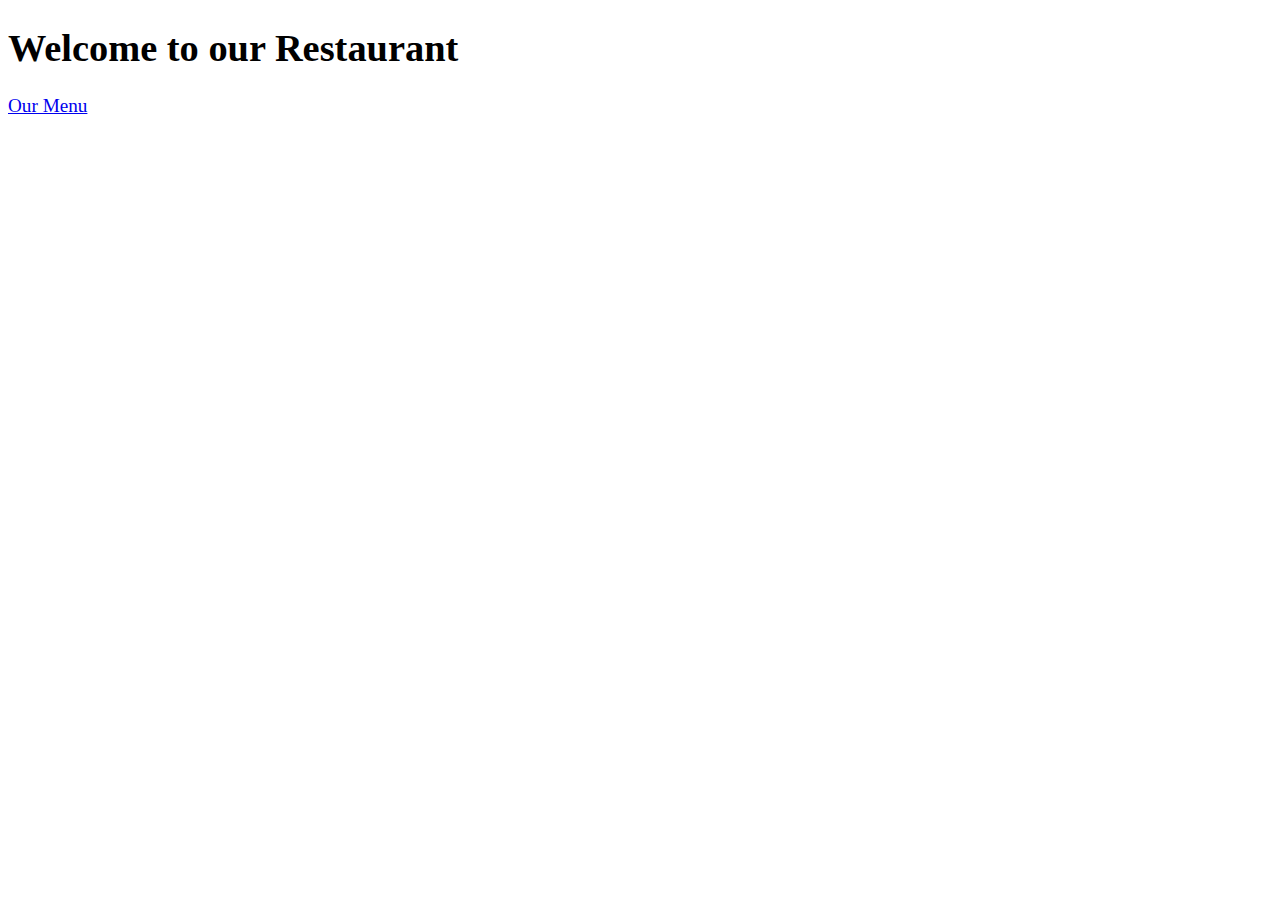
==== AngularAssignment5/index.html @ 85178e1a "Fourth Assignment" ====
<!DOCTYPE html>
<html ng-app='MenuApp'>
  <head>
    <meta charset="utf-8">
    <link rel="stylesheet" href="css/styles.css">
    <title>Welcome to our Restaurant</title>
  </head>
  <body>
    <h1>Welcome to our Restaurant</h1>

    <ui-view></ui-view>

    <!-- Libraries -->
    <script src="lib/angular.min.js"></script>
    <script src="lib/angular-ui-router.min.js"></script>

    <!-- Modules -->
    <script src="src/MenuApp/modules/data.module.js"></script>
    <script src="src/MenuApp/modules/menuapp.module.js"></script>

    <!-- Routes -->
    <script src="src/routes.js"></script>

    <!-- 'data' module artifacts -->
    <script src="src/MenuApp/constants/data.constants.js"></script>
    <script src="src/MenuApp/services/data.service.js"></script>

    <!-- 'MenuApp' module artifacts -->
    <script src="src/MenuApp/controllers/categories.controller.js"></script>
    <script src="src/MenuApp/controllers/categoryitems.controller.js"></script>
    <script src="src/MenuApp/components/categories.component.js"></script>
    <script src="src/MenuApp/components/items.component.js"></script>

  </body>
</html>
---- AngularAssignment5/css/styles.css ----
body {
  font-size: 1.2em;
}

.error {
  color: red;
  font-weight: bold;
  display: none;
}

.loading-icon {
  position: absolute;
  left: 50%;
  top: 10px;
}

li[ui-sref]:hover {
  display: inline-block;
  cursor: pointer;
  border: solid black 1px;
  padding-left: 5px;
  padding-right: 5px;
}

.category-name {
  text-decoration: underline;
}
.food-list ul {
  list-style: none;
  border-left: 8px solid yellowgreen;
  border-right: 8px solid yellowgreen;
  border-radius: 15px;
  border-top: 1px solid yellowgreen;
  border-bottom: 1px solid yellowgreen;
  margin: 10px;
  padding: 10px;
  width: auto;
  display: inline-block;
}
.food-list ul:nth-child(even) {
  border-color: red;
}
.food-list ul li span {
  font-weight: bold;
  max-width: 450px;
  display: inline-block;
  vertical-align: text-top;
}
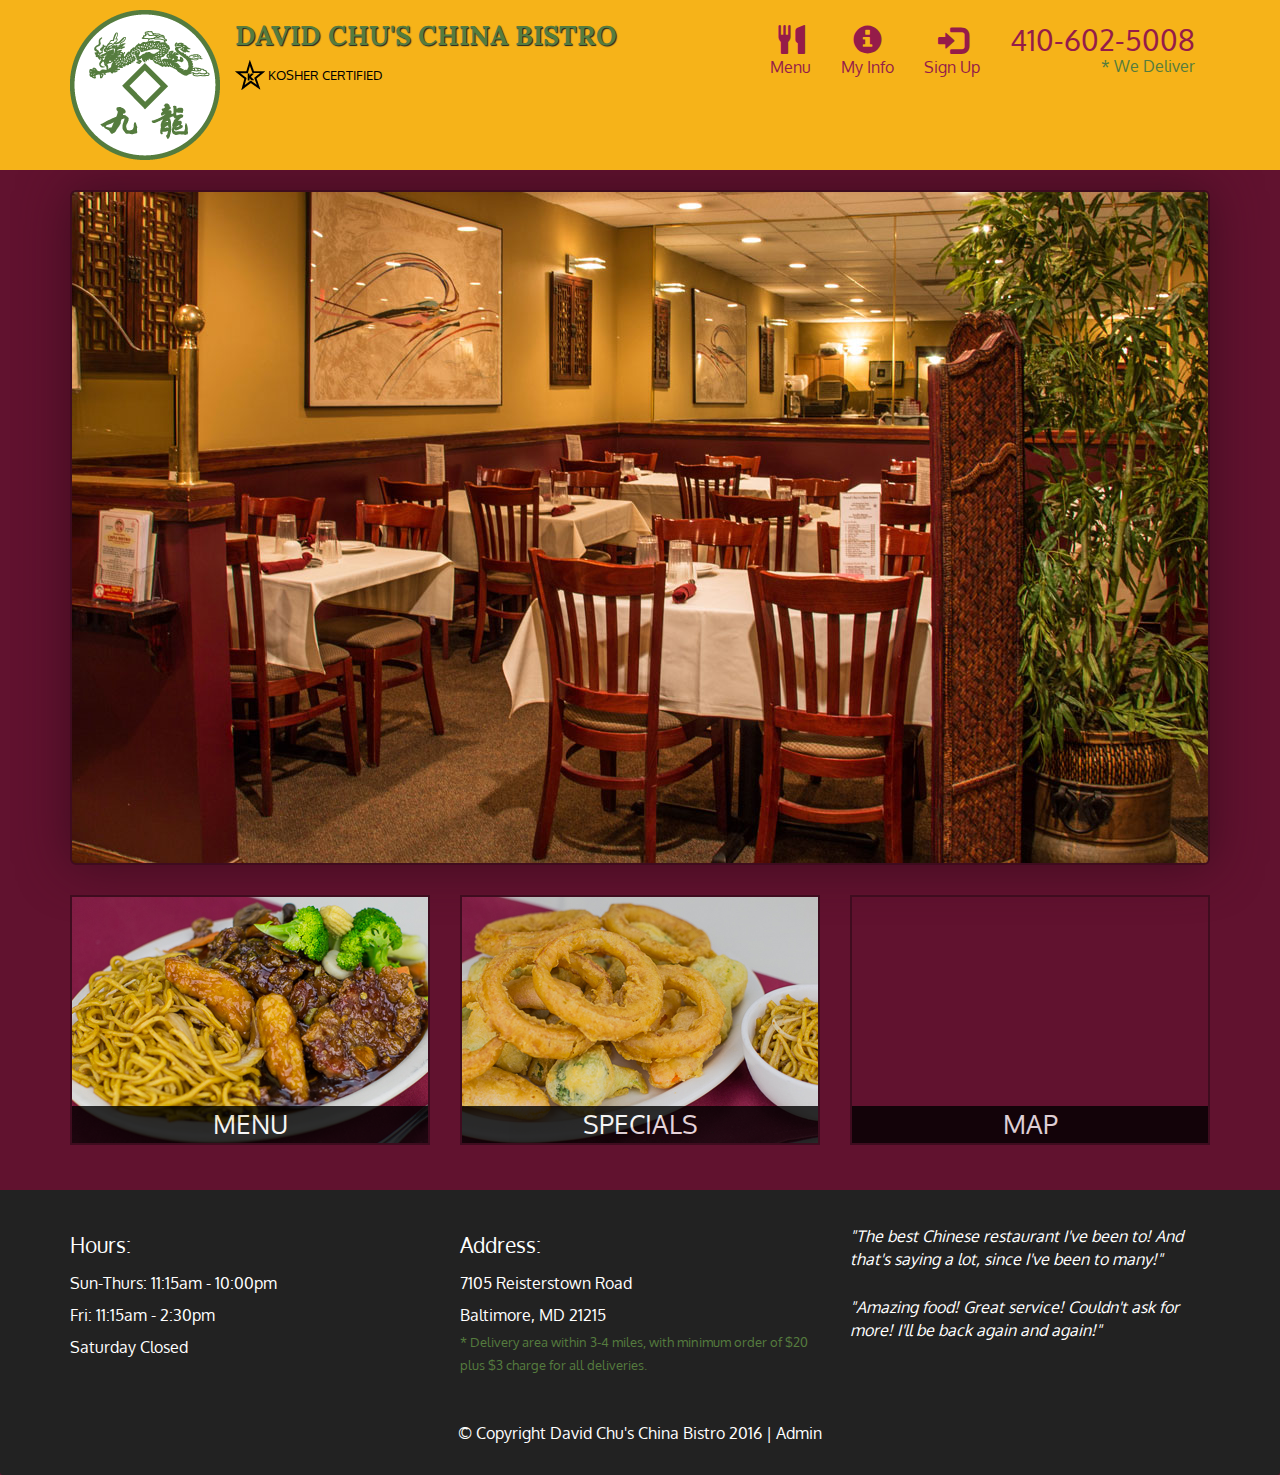
==== commit c89d3736: "Fifth Assignment" ====
--- a/AngularAssignment5/index.html
+++ b/AngularAssignment5/index.html
@@ -1,35 +1,159 @@
 <!DOCTYPE html>
-<html ng-app='MenuApp'>
-  <head>
-    <meta charset="utf-8">
-    <link rel="stylesheet" href="css/styles.css">
-    <title>Welcome to our Restaurant</title>
-  </head>
-  <body>
-    <h1>Welcome to our Restaurant</h1>
+<html lang="en">
+    <head>
+        <meta charset="utf-8">
+        <meta http-equiv="X-UA-Compatible" content="IE=edge">
+        <meta name="viewport" content="width=device-width, initial-scale=1">
+        <title>David Chu's China Bistro</title>
+        <link href='https://fonts.googleapis.com/css?family=Oxygen:400,300,700' rel='stylesheet' type='text/css'>
+        <link href='https://fonts.googleapis.com/css?family=Lora' rel='stylesheet' type='text/css'>
+        <link rel="stylesheet" href="css/bootstrap.min.css">
+        <link rel="stylesheet" href="css/restaurant.css">
+        <link rel="stylesheet" href="css/common.css">
+    </head>
+    <body ng-app="restaurant" ng-strict-di>
 
-    <ui-view></ui-view>
+        <!-- Fixed position loading indicator -->
+        <loading class="loading-indicator"></loading>
 
-    <!-- Libraries -->
-    <script src="lib/angular.min.js"></script>
-    <script src="lib/angular-ui-router.min.js"></script>
+        <header>
+            <nav id="header-nav" class="navbar navbar-default">
+                <div class="container">
+                    <div class="navbar-header">
+                        <a href="index.html" class="pull-left visible-md visible-lg">
+                            <div id="logo-img" alt="Logo image"></div>
+                        </a>
 
-    <!-- Modules -->
-    <script src="src/MenuApp/modules/data.module.js"></script>
-    <script src="src/MenuApp/modules/menuapp.module.js"></script>
+                        <div class="navbar-brand">
+                            <a href="index.html">
+                                <h1>David Chu's China Bistro</h1>
+                            </a>
+                            <p>
+                                <img src="images/star-k-logo.png" alt="Kosher certification">
+                                <span>Kosher Certified</span>
+                            </p>
+                        </div>
 
-    <!-- Routes -->
-    <script src="src/routes.js"></script>
+                        <button id="navbarToggle" type="button" class="navbar-toggle collapsed" data-toggle="collapse" data-target="#collapsable-nav" aria-expanded="false">
+                            <span class="sr-only">Toggle navigation</span>
+                            <span class="icon-bar"></span>
+                            <span class="icon-bar"></span>
+                            <span class="icon-bar"></span>
+                        </button>
+                    </div>
 
-    <!-- 'data' module artifacts -->
-    <script src="src/MenuApp/constants/data.constants.js"></script>
-    <script src="src/MenuApp/services/data.service.js"></script>
+                    <div id="collapsable-nav" class="collapse navbar-collapse">
+                        <ul id="nav-list" class="nav navbar-nav navbar-right">
+                            <li id="navHomeButton" class="visible-xs">
+                                <a href="index.html">
+                                    <span class="glyphicon glyphicon-home"></span>
+                                    Home</a>
+                            </li>
+                            <li id="navMenuButton" ui-sref-active="active">
+                                <a ui-sref="public.menu">
+                                    <span class="glyphicon glyphicon-cutlery"></span><br class="hidden-xs">
+                                    Menu</a>
+                            </li>
+                            <li ui-sref-active="active">
+                                <a ui-sref="public.myinfo">
+                                    <span class="glyphicon glyphicon-info-sign"></span><br class="hidden-xs">
+                                    My Info</a>
+                            </li>
+                            <li ui-sref-active="active">
+                                <a ui-sref="public.signup">
+                                    <span class="glyphicon glyphicon-log-in"></span><br class="hidden-xs">
+                                    Sign Up</a>
+                            </li>
+                            <li id="phone" class="hidden-xs">
+                                <a href="tel:410-602-5008">
+                                    <span>410-602-5008</span>
+                                </a>
+                                <div>* We Deliver</div>
+                            </li>
+                        </ul>
+                        <!-- #nav-list -->
+                    </div>
+                    <!-- .collapse .navbar-collapse -->
+                </div>
+                <!-- .container -->
+            </nav>
+            <!-- #header-nav -->
+        </header>
 
-    <!-- 'MenuApp' module artifacts -->
-    <script src="src/MenuApp/controllers/categories.controller.js"></script>
-    <script src="src/MenuApp/controllers/categoryitems.controller.js"></script>
-    <script src="src/MenuApp/components/categories.component.js"></script>
-    <script src="src/MenuApp/components/items.component.js"></script>
+        <div id="call-btn" class="visible-xs">
+            <a class="btn" href="tel:410-602-5008">
+                <span class="glyphicon glyphicon-earphone"></span>
+                410-602-5008
+            </a>
+        </div>
+        <div id="xs-deliver" class="text-center visible-xs">* We Deliver</div>
 
-  </body>
+        <ui-view>
+            <div class="text-center initial-loading">
+                <h2>Loading Site...</h2>
+            </div>
+        </ui-view>
+
+        <footer class="panel-footer">
+            <div class="container">
+                <div class="row">
+                    <section id="hours" class="col-sm-4">
+                        <span>Hours:</span><br>
+                        Sun-Thurs: 11:15am - 10:00pm<br>
+                        Fri: 11:15am - 2:30pm<br>
+                        Saturday Closed
+                        <hr class="visible-xs">
+                    </section>
+                    <section id="address" class="col-sm-4">
+                        <span>Address:</span><br>
+                        7105 Reisterstown Road<br>
+                        Baltimore, MD 21215
+                        <p>* Delivery area within 3-4 miles, with minimum order of $20 plus $3 charge for all deliveries.</p>
+                        <hr class="visible-xs">
+                    </section>
+                    <section id="testimonials" class="col-sm-4">
+                        <p>"The best Chinese restaurant I've been to! And that's saying a lot, since I've been to many!"</p>
+                        <p>"Amazing food! Great service! Couldn't ask for more! I'll be back again and again!"</p>
+                    </section>
+                </div>
+                <div class="text-center">
+                    &copy; Copyright David Chu's China Bistro 2016 |
+                    <a ui-sref="admin.auth">Admin</a>
+                </div>
+            </div>
+        </footer>
+
+        <!-- Libs -->
+        <script src="lib/jquery-2.1.4.min.js"></script>
+        <script src="lib/bootstrap.min.js"></script>
+        <script src="lib/angular.min.js"></script>
+        <script src="lib/angular-ui-router.min.js"></script>
+
+        <!-- Main Restaurant Module -->
+        <script src="src/restaurant.module.js"></script>
+
+        <!-- Common Module -->
+        <script src="src/common/common.module.js"></script>
+        <script src="src/common/loading/loading.component.js"></script>
+        <script src="src/common/loading/loading.interceptor.js"></script>
+        <script src="src/common/menu.service.js"></script>
+        <script src="src/common/user.service.js"></script>
+
+        <!-- Public Module -->
+        <script src="src/public/public.module.js"></script>
+        <script src="src/public/public.routes.js"></script>
+        <script src="src/public/menu/menu.controller.js"></script>
+        <script src="src/public/menu-category/menu-category.component.js"></script>
+        <script src="src/public/menu-items/menu-items.controller.js"></script>
+        <script src="src/public/menu-item/menu-item.component.js"></script>
+        <script src="src/public/signup/signup.controller.js"></script>
+        <script src="src/public/myinfo/myinfo.controller.js"></script>
+        <script src="src/public/myinfo/myinfo.component.js"></script>        
+
+        <!-- ADMIN SITE -->
+
+        <!--Application files -->
+
+    </body>
+
 </html>
--- a/AngularAssignment5/css/restaurant.css
+++ b/AngularAssignment5/css/restaurant.css
@@ -0,0 +1,290 @@
+body {
+    font-size: 16px;
+    color: #fff;
+    background-color: #61122f;
+    font-family: 'Oxygen', sans-serif;
+}
+
+.initial-loading {
+    margin-top: 60px;
+}
+
+
+/** HEADER **/
+
+#header-nav {
+    background-color: #f6b319;
+    border-radius: 0;
+    border: 0;
+}
+
+#logo-img {
+    background: url('../images/restaurant-logo_large.png') no-repeat;
+    width: 150px;
+    height: 150px;
+    margin: 10px 15px 10px 0;
+}
+
+.navbar-brand {
+    padding-top: 25px;
+}
+
+.navbar-brand h1 {
+    /* Restaurant name */
+    font-family: 'Lora', serif;
+    color: #557c3e;
+    font-size: 1.5em;
+    text-transform: uppercase;
+    font-weight: bold;
+    text-shadow: 1px 1px 1px #222;
+    margin-top: 0;
+    margin-bottom: 0;
+    line-height: .75;
+}
+
+.navbar-brand a:hover, .navbar-brand a:focus {
+    text-decoration: none;
+}
+
+.navbar-brand p {
+    /* Kosher cert */
+    color: #000;
+    text-transform: uppercase;
+    font-size: .7em;
+    margin-top: 15px;
+}
+
+.navbar-brand p span {
+    /* Star-K */
+    vertical-align: middle;
+}
+
+#nav-list {
+    margin-top: 10px;
+}
+
+#nav-list a {
+    color: #951C49;
+    text-align: center;
+}
+
+#nav-list a:hover {
+    background: #E7E7E7;
+}
+
+#nav-list a span {
+    font-size: 1.8em;
+}
+
+#phone {
+    margin-top: 5px;
+}
+
+#phone a {
+    /* Phone number */
+    text-align: right;
+    padding-bottom: 0;
+}
+
+#phone div {
+    /* We Deliver */
+    color: #557c3e;
+    text-align: right;
+    padding-right: 15px;
+}
+
+.navbar-header button.navbar-toggle, .navbar-header .icon-bar {
+    border: 1px solid #61122f;
+}
+
+.navbar-header button.navbar-toggle {
+    clear: both;
+    margin-top: -30px;
+}
+
+
+/* END HEADER */
+
+
+/* FOOTER */
+
+.panel-footer {
+    margin-top: 30px;
+    padding-top: 35px;
+    padding-bottom: 30px;
+    background-color: #222;
+    border-top: 0;
+}
+
+.panel-footer div.row {
+    margin-bottom: 35px;
+}
+
+#hours, #address {
+    line-height: 2;
+}
+
+#hours>span, #address>span {
+    font-size: 1.3em;
+}
+
+#address p {
+    color: #557c3e;
+    font-size: .8em;
+    line-height: 1.8;
+}
+
+#testimonials {
+    font-style: italic;
+}
+
+#testimonials p:nth-child(2) {
+    margin-top: 25px;
+}
+
+a[ui-sref="admin.auth"] {
+    color: #fff;
+}
+
+
+/* END FOOTER */
+
+
+/********** Medium devices only **********/
+
+@media (min-width: 992px) and (max-width: 1199px) {
+    /* Header */
+    #logo-img {
+        background: url('../images/restaurant-logo_medium.png') no-repeat;
+        width: 100px;
+        height: 100px;
+        margin: 5px 5px 5px 0;
+    }
+    /* End Header */
+}
+
+
+/********** Extra small devices only **********/
+
+@media (max-width: 767px) {
+    /* Header */
+    .navbar-brand {
+        padding-top: 10px;
+        height: 80px;
+    }
+    .navbar-brand h1 {
+        /* Restaurant name */
+        padding-top: 10px;
+        font-size: 5vw;
+        /* 1vw = 1% of viewport width */
+    }
+    .navbar-brand p {
+        /* Kosher cert */
+        font-size: .6em;
+        margin-top: 12px;
+    }
+    .navbar-brand p img {
+        /* Star-K */
+        height: 20px;
+    }
+    #collapsable-nav a {
+        /* Collapsed nav menu text */
+        font-size: 1.2em;
+    }
+    #collapsable-nav a span {
+        /* Collapsed nav menu glyph */
+        font-size: 1em;
+        margin-right: 5px;
+    }
+    #call-btn>a {
+        font-size: 1.5em;
+        display: block;
+        margin: 0 20px;
+        padding: 10px;
+        border: 2px solid #fff;
+        background-color: #f6b319;
+        color: #951c49;
+    }
+    #xs-deliver {
+        margin-top: 5px;
+        font-size: .7em;
+        letter-spacing: .1em;
+        text-transform: uppercase;
+    }
+    /* End Header */
+    /* Footer */
+    .panel-footer section {
+        margin-bottom: 30px;
+        text-align: center;
+    }
+    .panel-footer section:nth-child(3) {
+        margin-bottom: 0;
+        /* margin already exists on the whole row */
+    }
+    .panel-footer section hr {
+        width: 50%;
+    }
+    /* End Footer */
+}
+
+
+/********** Super extra small devices Only :-) (e.g., iPhone 4) **********/
+
+@media (max-width: 479px) {
+    /* Header */
+    .navbar-brand h1 {
+        /* Restaurant name */
+        padding-top: 5px;
+        font-size: 6vw;
+    }
+    /* End Header */
+}
+
+
+/********** SignUp VIEW **********/
+
+.login-container {
+    margin-left: auto;
+    margin-right: auto;
+    text-align: center;
+}
+
+/*.login-container fieldset {
+    padding: 30px !important;
+    margin-top: 30px !important;
+    border: 1px solid #fff !important;
+}*/
+
+.box-info {
+    padding: 30px !important;
+    margin-top: 30px !important;
+    border: 1px solid #fff !important;
+    overflow: auto;
+}
+
+.login-container fieldset input, .login-container fieldset button {
+    border-radius: 0;
+}
+
+.lb-size-em {
+    font-size: 1em !important;
+    line-height: 1em !important;
+}
+.margin-left-15 {
+    margin-left: 15px !important;
+}
+.padding-left-15 {
+    padding-left: 15px !important;
+}
+.margin-top-50 {
+    margin-top: 50px !important;
+}
+.margin-bottom-50 {
+    margin-bottom: 50px !important;
+}
+.margin-top-100 {
+    margin-top: 100px !important;
+}
+.margin-bottom-100 {
+    margin-bottom: 100px !important;
+}
--- a/AngularAssignment5/css/common.css
+++ b/AngularAssignment5/css/common.css
@@ -0,0 +1,20 @@
+.loading-indicator {
+    display: block;
+    width: 70px;
+    position: fixed;
+    left: 0;
+    right: 0;
+    margin: 0 auto;
+    top: 40%;
+    z-index: 100;
+    background-color: #FFF;
+}
+
+.loading-indicator img {
+    width: 70px;
+    background-color: #FFF;
+}
+
+.ui-view-placeholder {
+    margin-top: 60px;
+}
